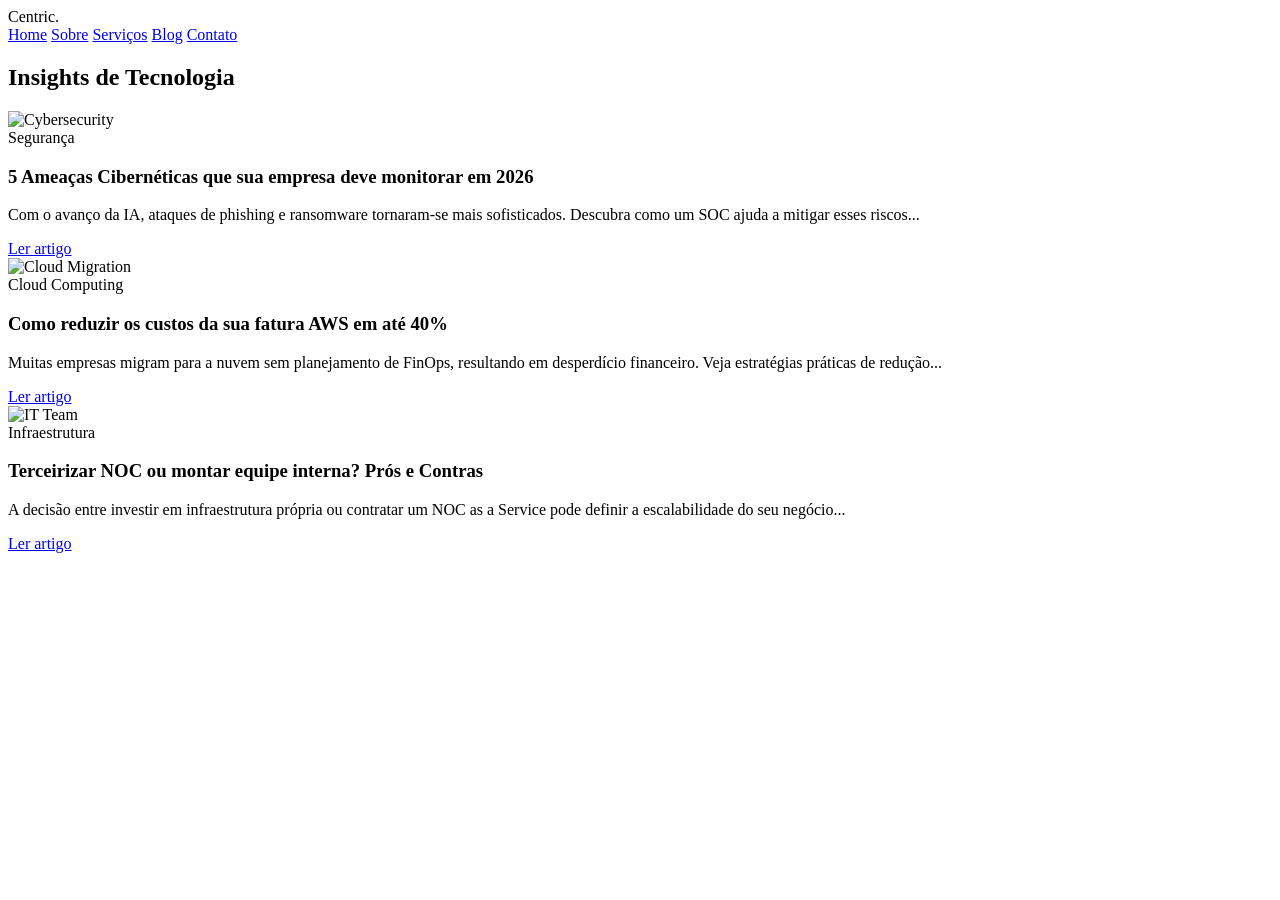
==== blog.html @ 2e62fb9f "Add projeto no Github" ====
<!DOCTYPE html>
<html lang="pt-BR">
<head>
    <meta charset="UTF-8">
    <meta name="viewport" content="width=device-width, initial-scale=1.0">
    <title>Blog & Insights | Centric Solutions</title>
    <link href="https://fonts.googleapis.com/css2?family=Inter:wght@400;500;600&family=Poppins:wght@500;600;700;800&display=swap" rel="stylesheet">
    <link rel="stylesheet" href="css/style.css">
    <script src="https://cdn.tailwindcss.com"></script>
    <script>
        tailwind.config = { theme: { extend: { colors: { darkblue: '#0A1F44', blue: '#2F80ED', purple: '#7B61FF' }, fontFamily: { sans: ['Inter', 'sans-serif'], heading: ['Poppins', 'sans-serif'] } } } }
    </script>
    <script src="https://unpkg.com/lucide@latest"></script>
</head>
<body class="bg-gray-50 text-gray-800 antialiased font-sans pt-20">

    <header class="fixed top-0 w-full z-50 bg-darkblue shadow-md">
        <div class="max-w-7xl mx-auto px-4 sm:px-6 lg:px-8">
            <div class="flex justify-between items-center h-20">
                <div class="flex-shrink-0 flex items-center gap-2 cursor-pointer" onclick="window.location.href='index.html'">
                    <i data-lucide="hexagon" class="text-blue w-8 h-8"></i>
                    <span class="font-heading font-bold text-2xl text-white tracking-tight">Centric.</span>
                </div>
                <nav class="hidden md:flex space-x-8">
                    <a href="index.html" class="text-gray-300 hover:text-white transition font-medium">Home</a>
                    <a href="sobre.html" class="text-gray-300 hover:text-white transition font-medium">Sobre</a>
                    <a href="servicos.html" class="text-gray-300 hover:text-white transition font-medium">Serviços</a>
                    <a href="blog.html" class="text-white hover:text-blue transition font-medium">Blog</a>
                    <a href="contato.html" class="text-gray-300 hover:text-white transition font-medium">Contato</a>
                </nav>
            </div>
        </div>
    </header>

    <section class="py-20">
        <div class="max-w-7xl mx-auto px-4 sm:px-6 lg:px-8">
            <h1 class="text-4xl font-heading font-bold text-darkblue mb-12 text-center">Insights de Tecnologia</h1>
            
            <div class="grid md:grid-cols-3 gap-8">
                <article class="bg-white rounded-2xl shadow-sm border border-gray-100 overflow-hidden hover:shadow-lg transition">
                    <img src="https://images.unsplash.com/photo-1550751827-4bd374c3f58b?auto=format&fit=crop&w=600&q=80" alt="Cybersecurity" class="w-full h-48 object-cover">
                    <div class="p-6">
                        <span class="text-purple font-semibold text-sm mb-2 block">Segurança</span>
                        <h3 class="text-xl font-heading font-bold text-darkblue mb-3 hover:text-blue cursor-pointer transition">5 Ameaças Cibernéticas que sua empresa deve monitorar em 2026</h3>
                        <p class="text-gray-600 mb-4 text-sm line-clamp-3">Com o avanço da IA, ataques de phishing e ransomware tornaram-se mais sofisticados. Descubra como um SOC ajuda a mitigar esses riscos...</p>
                        <a href="#" class="text-blue font-semibold hover:text-darkblue transition flex items-center gap-1 text-sm">Ler artigo <i data-lucide="arrow-right" class="w-4 h-4"></i></a>
                    </div>
                </article>

                <article class="bg-white rounded-2xl shadow-sm border border-gray-100 overflow-hidden hover:shadow-lg transition">
                    <img src="https://images.unsplash.com/photo-1451187580459-43490279c0fa?auto=format&fit=crop&w=600&q=80" alt="Cloud Migration" class="w-full h-48 object-cover">
                    <div class="p-6">
                        <span class="text-blue font-semibold text-sm mb-2 block">Cloud Computing</span>
                        <h3 class="text-xl font-heading font-bold text-darkblue mb-3 hover:text-blue cursor-pointer transition">Como reduzir os custos da sua fatura AWS em até 40%</h3>
                        <p class="text-gray-600 mb-4 text-sm line-clamp-3">Muitas empresas migram para a nuvem sem planejamento de FinOps, resultando em desperdício financeiro. Veja estratégias práticas de redução...</p>
                        <a href="#" class="text-blue font-semibold hover:text-darkblue transition flex items-center gap-1 text-sm">Ler artigo <i data-lucide="arrow-right" class="w-4 h-4"></i></a>
                    </div>
                </article>

                <article class="bg-white rounded-2xl shadow-sm border border-gray-100 overflow-hidden hover:shadow-lg transition">
                    <img src="https://images.unsplash.com/photo-1517048676732-d65bc937f952?auto=format&fit=crop&w=600&q=80" alt="IT Team" class="w-full h-48 object-cover">
                    <div class="p-6">
                        <span class="text-darkblue font-semibold text-sm mb-2 block">Infraestrutura</span>
                        <h3 class="text-xl font-heading font-bold text-darkblue mb-3 hover:text-blue cursor-pointer transition">Terceirizar NOC ou montar equipe interna? Prós e Contras</h3>
                        <p class="text-gray-600 mb-4 text-sm line-clamp-3">A decisão entre investir em infraestrutura própria ou contratar um NOC as a Service pode definir a escalabilidade do seu negócio...</p>
                        <a href="#" class="text-blue font-semibold hover:text-darkblue transition flex items-center gap-1 text-sm">Ler artigo <i data-lucide="arrow-right" class="w-4 h-4"></i></a>
                    </div>
                </article>
            </div>
        </div>
    </section>

    <script>lucide.createIcons();</script>
</body>
</html>
---- css/style.css ----
/* Custom Styles and Utility Classes */
html {
    scroll-behavior: smooth;
}

body {
    -webkit-font-smoothing: antialiased;
    -moz-osx-font-smoothing: grayscale;
}

/* Glassmorphism utility */
.glass-panel {
    background: rgba(255, 255, 255, 0.05);
    backdrop-filter: blur(10px);
    -webkit-backdrop-filter: blur(10px);
}

/* Custom Animations */
@keyframes fadeInUp {
    from {
        opacity: 0;
        transform: translateY(30px);
    }
    to {
        opacity: 1;
        transform: translateY(0);
    }
}

.animate-fade-in-up {
    animation: fadeInUp 0.8s cubic-bezier(0.16, 1, 0.3, 1) forwards;
}

.delay-100 { animation-delay: 100ms; }
.delay-200 { animation-delay: 200ms; }
.delay-300 { animation-delay: 300ms; }

/* Reveal on scroll logic (used with JS) */
.reveal {
    opacity: 0;
    transform: translateY(30px);
    transition: all 0.8s cubic-bezier(0.16, 1, 0.3, 1);
}

.reveal.active {
    opacity: 1;
    transform: translateY(0);
}

/* Parallax Background */
.parallax {
    background-attachment: fixed;
    background-position: center;
    background-repeat: no-repeat;
    background-size: cover;
}
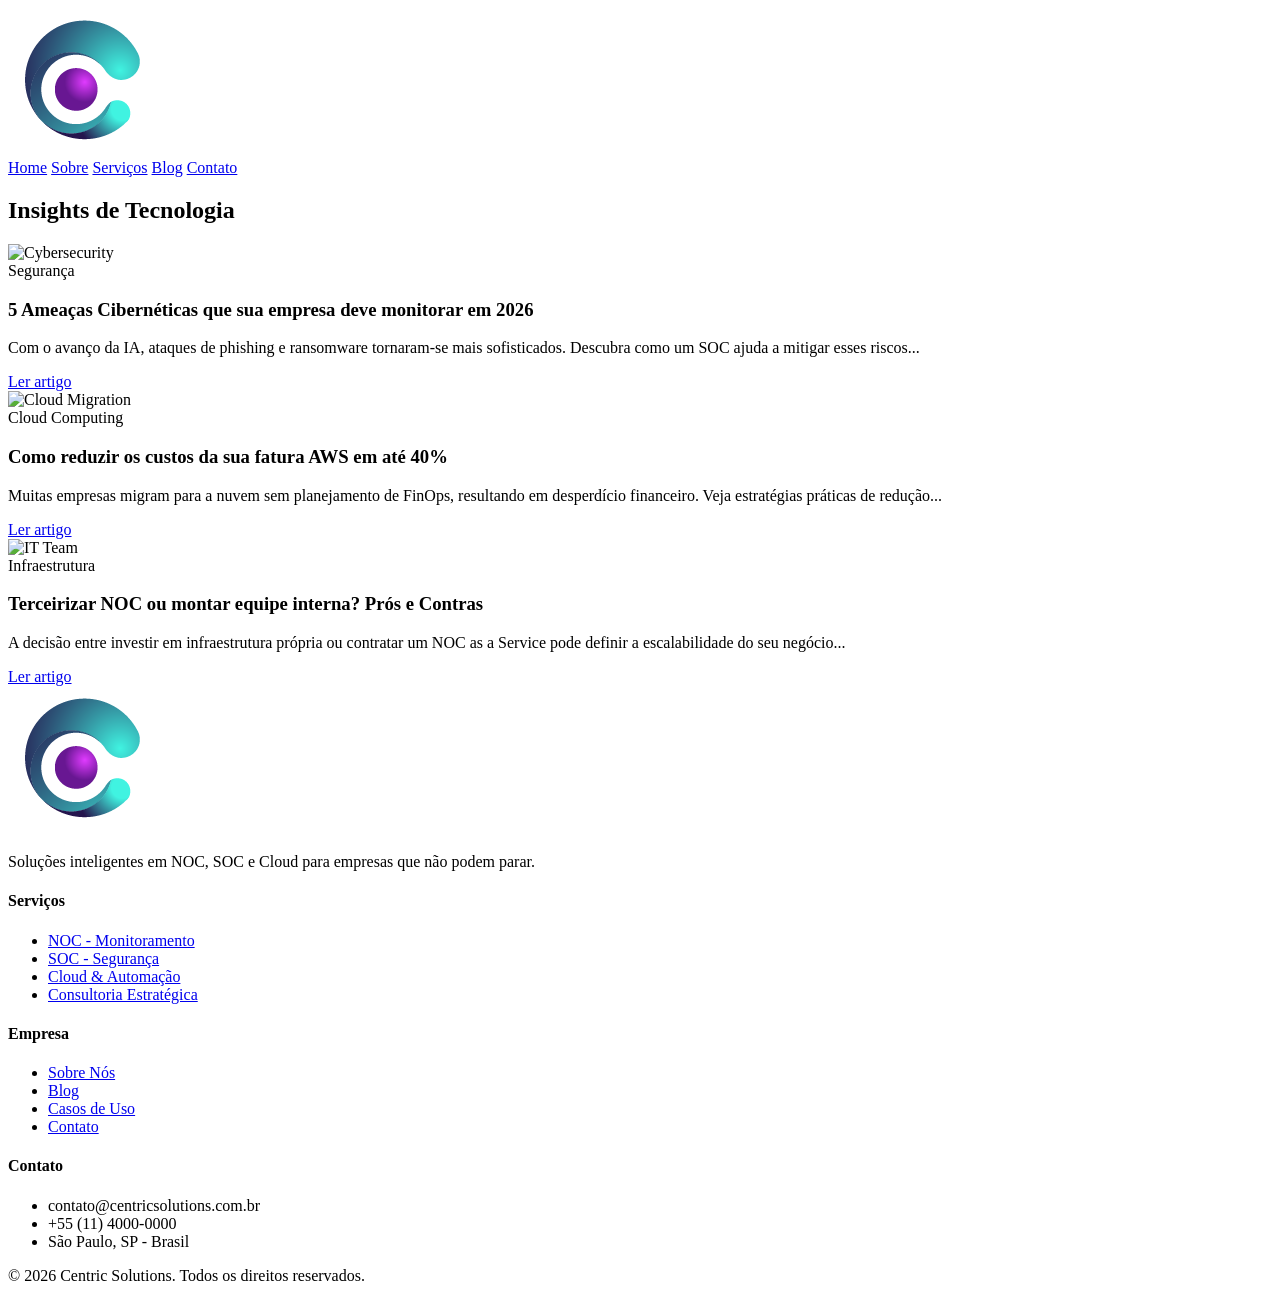
==== commit a504d289: "Alteração cor e logo" ====
--- a/blog.html
+++ b/blog.html
@@ -1,75 +1,119 @@
-<!DOCTYPE html>
-<html lang="pt-BR">
-<head>
-    <meta charset="UTF-8">
-    <meta name="viewport" content="width=device-width, initial-scale=1.0">
-    <title>Blog & Insights | Centric Solutions</title>
-    <link href="https://fonts.googleapis.com/css2?family=Inter:wght@400;500;600&family=Poppins:wght@500;600;700;800&display=swap" rel="stylesheet">
-    <link rel="stylesheet" href="css/style.css">
-    <script src="https://cdn.tailwindcss.com"></script>
-    <script>
-        tailwind.config = { theme: { extend: { colors: { darkblue: '#0A1F44', blue: '#2F80ED', purple: '#7B61FF' }, fontFamily: { sans: ['Inter', 'sans-serif'], heading: ['Poppins', 'sans-serif'] } } } }
-    </script>
-    <script src="https://unpkg.com/lucide@latest"></script>
-</head>
-<body class="bg-gray-50 text-gray-800 antialiased font-sans pt-20">
+<!DOCTYPE html>
+<html lang="pt-BR">
+<head>
+    <meta charset="UTF-8">
+    <meta name="viewport" content="width=device-width, initial-scale=1.0">
+    <title>Blog & Insights | Centric Solutions</title>
+    <link href="https://fonts.googleapis.com/css2?family=Inter:wght@400;500;600&family=Poppins:wght@500;600;700;800&display=swap" rel="stylesheet">
+    <link rel="stylesheet" href="css/style.css">
+    <script src="https://cdn.tailwindcss.com"></script>
+    <script>
+        tailwind.config = { theme: { extend: { colors: { darkblue: '#2A0E4E', blue: '#6D28D9', purple: '#A855F7' }, fontFamily: { sans: ['Inter', 'sans-serif'], heading: ['Poppins', 'sans-serif'] } } } }
+    </script>
+    <script src="https://unpkg.com/lucide@latest"></script>
+</head>
+<body class="bg-gray-50 text-gray-800 antialiased font-sans pt-20">
+
+    <header class="fixed top-0 w-full z-50 bg-darkblue shadow-md">
+        <div class="max-w-7xl mx-auto px-4 sm:px-6 lg:px-8">
+            <div class="flex justify-between items-center h-20">
+                <div class="flex-shrink-0 flex items-center gap-2 cursor-pointer" onclick="window.location.href='index.html'">
+                    <img src="img/centric-logo.png" alt="Logo Centric" class="h-10 w-auto">
+                </div>
+                <nav class="hidden md:flex space-x-8">
+                    <a href="index.html" class="text-gray-300 hover:text-white transition font-medium">Home</a>
+                    <a href="sobre.html" class="text-gray-300 hover:text-white transition font-medium">Sobre</a>
+                    <a href="servicos.html" class="text-gray-300 hover:text-white transition font-medium">Serviços</a>
+                    <a href="blog.html" class="text-white hover:text-blue transition font-medium">Blog</a>
+                    <a href="contato.html" class="text-gray-300 hover:text-white transition font-medium">Contato</a>
+                </nav>
+            </div>
+        </div>
+    </header>
+
+    <section class="py-20">
+        <div class="max-w-7xl mx-auto px-4 sm:px-6 lg:px-8">
+            <h1 class="text-4xl font-heading font-bold text-darkblue mb-12 text-center">Insights de Tecnologia</h1>
+            
+            <div class="grid md:grid-cols-3 gap-8">
+                <article class="bg-white rounded-2xl shadow-sm border border-gray-100 overflow-hidden hover:shadow-lg transition">
+                    <img src="https://images.unsplash.com/photo-1550751827-4bd374c3f58b?auto=format&fit=crop&w=600&q=80" alt="Cybersecurity" class="w-full h-48 object-cover">
+                    <div class="p-6">
+                        <span class="text-purple font-semibold text-sm mb-2 block">Segurança</span>
+                        <h3 class="text-xl font-heading font-bold text-darkblue mb-3 hover:text-blue cursor-pointer transition">5 Ameaças Cibernéticas que sua empresa deve monitorar em 2026</h3>
+                        <p class="text-gray-600 mb-4 text-sm line-clamp-3">Com o avanço da IA, ataques de phishing e ransomware tornaram-se mais sofisticados. Descubra como um SOC ajuda a mitigar esses riscos...</p>
+                        <a href="#" class="text-blue font-semibold hover:text-darkblue transition flex items-center gap-1 text-sm">Ler artigo <i data-lucide="arrow-right" class="w-4 h-4"></i></a>
+                    </div>
+                </article>
+
+                <article class="bg-white rounded-2xl shadow-sm border border-gray-100 overflow-hidden hover:shadow-lg transition">
+                    <img src="https://images.unsplash.com/photo-1451187580459-43490279c0fa?auto=format&fit=crop&w=600&q=80" alt="Cloud Migration" class="w-full h-48 object-cover">
+                    <div class="p-6">
+                        <span class="text-blue font-semibold text-sm mb-2 block">Cloud Computing</span>
+                        <h3 class="text-xl font-heading font-bold text-darkblue mb-3 hover:text-blue cursor-pointer transition">Como reduzir os custos da sua fatura AWS em até 40%</h3>
+                        <p class="text-gray-600 mb-4 text-sm line-clamp-3">Muitas empresas migram para a nuvem sem planejamento de FinOps, resultando em desperdício financeiro. Veja estratégias práticas de redução...</p>
+                        <a href="#" class="text-blue font-semibold hover:text-darkblue transition flex items-center gap-1 text-sm">Ler artigo <i data-lucide="arrow-right" class="w-4 h-4"></i></a>
+                    </div>
+                </article>
+
+                <article class="bg-white rounded-2xl shadow-sm border border-gray-100 overflow-hidden hover:shadow-lg transition">
+                    <img src="https://images.unsplash.com/photo-1517048676732-d65bc937f952?auto=format&fit=crop&w=600&q=80" alt="IT Team" class="w-full h-48 object-cover">
+                    <div class="p-6">
+                        <span class="text-darkblue font-semibold text-sm mb-2 block">Infraestrutura</span>
+                        <h3 class="text-xl font-heading font-bold text-darkblue mb-3 hover:text-blue cursor-pointer transition">Terceirizar NOC ou montar equipe interna? Prós e Contras</h3>
+                        <p class="text-gray-600 mb-4 text-sm line-clamp-3">A decisão entre investir em infraestrutura própria ou contratar um NOC as a Service pode definir a escalabilidade do seu negócio...</p>
+                        <a href="#" class="text-blue font-semibold hover:text-darkblue transition flex items-center gap-1 text-sm">Ler artigo <i data-lucide="arrow-right" class="w-4 h-4"></i></a>
+                    </div>
+                </article>
+            </div>
+        </div>
+    </section>
++
+    <footer class="bg-gray-900 text-gray-400 py-12 border-t border-gray-800">
+        <div class="max-w-7xl mx-auto px-4 sm:px-6 lg:px-8 grid md:grid-cols-4 gap-8 mb-8">
+            <div>
+                <div class="flex items-center gap-2 mb-6">
+                    <img src="img/centric-logo.png" alt="Logo Centric" class="h-8 w-auto">
+                </div>
+                <p class="text-sm">Soluções inteligentes em NOC, SOC e Cloud para empresas que não podem parar.</p>
+            </div>
+            <div>
+                <h4 class="text-white font-bold mb-4 font-heading">Serviços</h4>
+                <ul class="space-y-2 text-sm">
+                    <li><a href="servicos.html" class="hover:text-white transition">NOC - Monitoramento</a></li>
+                    <li><a href="servicos.html" class="hover:text-white transition">SOC - Segurança</a></li>
+                    <li><a href="servicos.html" class="hover:text-white transition">Cloud & Automação</a></li>
+                    <li><a href="servicos.html" class="hover:text-white transition">Consultoria Estratégica</a></li>
+                </ul>
+            </div>
+            <div>
+                <h4 class="text-white font-bold mb-4 font-heading">Empresa</h4>
+                <ul class="space-y-2 text-sm">
+                    <li><a href="sobre.html" class="hover:text-white transition">Sobre Nós</a></li>
+                    <li><a href="blog.html" class="hover:text-white transition">Blog</a></li>
+                    <li><a href="#" class="hover:text-white transition">Casos de Uso</a></li>
+                    <li><a href="contato.html" class="hover:text-white transition">Contato</a></li>
+                </ul>
+            </div>
+            <div>
+                <h4 class="text-white font-bold mb-4 font-heading">Contato</h4>
+                <ul class="space-y-2 text-sm">
+                    <li class="flex items-center gap-2"><i data-lucide="mail" class="w-4 h-4"></i> contato@centricsolutions.com.br</li>
+                    <li class="flex items-center gap-2"><i data-lucide="phone" class="w-4 h-4"></i> +55 (11) 4000-0000</li>
+                    <li class="flex items-center gap-2"><i data-lucide="map-pin" class="w-4 h-4"></i> São Paulo, SP - Brasil</li>
+                </ul>
+            </div>
+        </div>
+        <div class="max-w-7xl mx-auto px-4 sm:px-6 lg:px-8 border-t border-gray-800 pt-8 flex flex-col md:flex-row justify-between items-center text-sm">
+            <p>&copy; 2026 Centric Solutions. Todos os direitos reservados.</p>
+            <div class="flex space-x-4 mt-4 md:mt-0">
+                <a href="#" class="hover:text-white transition"><i data-lucide="linkedin" class="w-5 h-5"></i></a>
+                <a href="#" class="hover:text-white transition"><i data-lucide="instagram" class="w-5 h-5"></i></a>
+            </div>
+        </div>
+    </footer>
 
-    <header class="fixed top-0 w-full z-50 bg-darkblue shadow-md">
-        <div class="max-w-7xl mx-auto px-4 sm:px-6 lg:px-8">
-            <div class="flex justify-between items-center h-20">
-                <div class="flex-shrink-0 flex items-center gap-2 cursor-pointer" onclick="window.location.href='index.html'">
-                    <i data-lucide="hexagon" class="text-blue w-8 h-8"></i>
-                    <span class="font-heading font-bold text-2xl text-white tracking-tight">Centric.</span>
-                </div>
-                <nav class="hidden md:flex space-x-8">
-                    <a href="index.html" class="text-gray-300 hover:text-white transition font-medium">Home</a>
-                    <a href="sobre.html" class="text-gray-300 hover:text-white transition font-medium">Sobre</a>
-                    <a href="servicos.html" class="text-gray-300 hover:text-white transition font-medium">Serviços</a>
-                    <a href="blog.html" class="text-white hover:text-blue transition font-medium">Blog</a>
-                    <a href="contato.html" class="text-gray-300 hover:text-white transition font-medium">Contato</a>
-                </nav>
-            </div>
-        </div>
-    </header>
-
-    <section class="py-20">
-        <div class="max-w-7xl mx-auto px-4 sm:px-6 lg:px-8">
-            <h1 class="text-4xl font-heading font-bold text-darkblue mb-12 text-center">Insights de Tecnologia</h1>
-            
-            <div class="grid md:grid-cols-3 gap-8">
-                <article class="bg-white rounded-2xl shadow-sm border border-gray-100 overflow-hidden hover:shadow-lg transition">
-                    <img src="https://images.unsplash.com/photo-1550751827-4bd374c3f58b?auto=format&fit=crop&w=600&q=80" alt="Cybersecurity" class="w-full h-48 object-cover">
-                    <div class="p-6">
-                        <span class="text-purple font-semibold text-sm mb-2 block">Segurança</span>
-                        <h3 class="text-xl font-heading font-bold text-darkblue mb-3 hover:text-blue cursor-pointer transition">5 Ameaças Cibernéticas que sua empresa deve monitorar em 2026</h3>
-                        <p class="text-gray-600 mb-4 text-sm line-clamp-3">Com o avanço da IA, ataques de phishing e ransomware tornaram-se mais sofisticados. Descubra como um SOC ajuda a mitigar esses riscos...</p>
-                        <a href="#" class="text-blue font-semibold hover:text-darkblue transition flex items-center gap-1 text-sm">Ler artigo <i data-lucide="arrow-right" class="w-4 h-4"></i></a>
-                    </div>
-                </article>
-
-                <article class="bg-white rounded-2xl shadow-sm border border-gray-100 overflow-hidden hover:shadow-lg transition">
-                    <img src="https://images.unsplash.com/photo-1451187580459-43490279c0fa?auto=format&fit=crop&w=600&q=80" alt="Cloud Migration" class="w-full h-48 object-cover">
-                    <div class="p-6">
-                        <span class="text-blue font-semibold text-sm mb-2 block">Cloud Computing</span>
-                        <h3 class="text-xl font-heading font-bold text-darkblue mb-3 hover:text-blue cursor-pointer transition">Como reduzir os custos da sua fatura AWS em até 40%</h3>
-                        <p class="text-gray-600 mb-4 text-sm line-clamp-3">Muitas empresas migram para a nuvem sem planejamento de FinOps, resultando em desperdício financeiro. Veja estratégias práticas de redução...</p>
-                        <a href="#" class="text-blue font-semibold hover:text-darkblue transition flex items-center gap-1 text-sm">Ler artigo <i data-lucide="arrow-right" class="w-4 h-4"></i></a>
-                    </div>
-                </article>
-
-                <article class="bg-white rounded-2xl shadow-sm border border-gray-100 overflow-hidden hover:shadow-lg transition">
-                    <img src="https://images.unsplash.com/photo-1517048676732-d65bc937f952?auto=format&fit=crop&w=600&q=80" alt="IT Team" class="w-full h-48 object-cover">
-                    <div class="p-6">
-                        <span class="text-darkblue font-semibold text-sm mb-2 block">Infraestrutura</span>
-                        <h3 class="text-xl font-heading font-bold text-darkblue mb-3 hover:text-blue cursor-pointer transition">Terceirizar NOC ou montar equipe interna? Prós e Contras</h3>
-                        <p class="text-gray-600 mb-4 text-sm line-clamp-3">A decisão entre investir em infraestrutura própria ou contratar um NOC as a Service pode definir a escalabilidade do seu negócio...</p>
-                        <a href="#" class="text-blue font-semibold hover:text-darkblue transition flex items-center gap-1 text-sm">Ler artigo <i data-lucide="arrow-right" class="w-4 h-4"></i></a>
-                    </div>
-                </article>
-            </div>
-        </div>
-    </section>
-
-    <script>lucide.createIcons();</script>
-</body>
-</html>+    <script>lucide.createIcons();</script>
+</body>
+</html>
